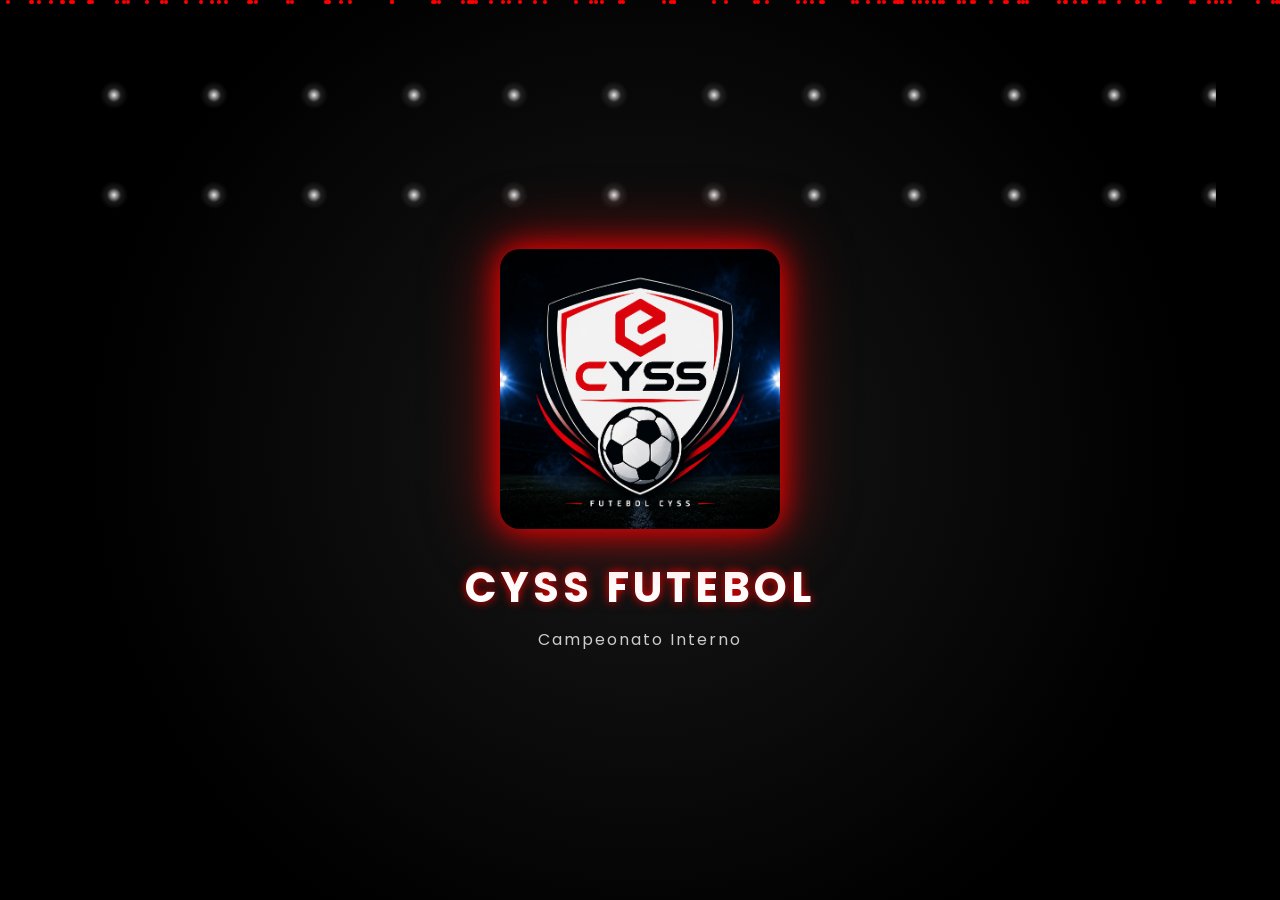
==== index.html @ ac446263 "Update index.html" ====
<!DOCTYPE html>
<html lang="pt-br">
<head>
    <meta charset="UTF-8">
    <meta name="viewport" content="width=device-width, initial-scale=1.0, maximum-scale=1.0, user-scalable=yes, viewport-fit=cover">
    <title>CYSS Futebol</title>
    <link href="https://fonts.googleapis.com/css2?family=Poppins:wght@300;400;500;600;700;800&display=swap" rel="stylesheet">
    <style>
        * { margin: 0; padding: 0; box-sizing: border-box; }
        body {
            font-family: 'Poppins', sans-serif;
            background: linear-gradient(135deg, #1a0000 0%, #8b0000 50%, #1a0000 100%);
            min-height: 100vh;
            padding: 16px;
            position: relative;
            overflow-x: hidden;
        }
        
        /* ============================================ */
        /* ANIMAÇÃO DE ABERTURA (INTRO) */
        /* ============================================ */
        #intro {
            position: fixed;
            inset: 0;
            background: #000;
            z-index: 10000;
            display: flex;
            align-items: center;
            justify-content: center;
            overflow: hidden;
            transition: opacity 0.8s ease, visibility 0.8s ease;
        }
        .stadium {
            position: absolute;
            inset: 0;
            background: radial-gradient(circle at center,
                rgba(30,30,30,.8) 0%,
                rgba(0,0,0,1) 70%);
        }
        .lights {
            position: absolute;
            top: 5%;
            left: 50%;
            transform: translateX(-50%);
            width: 90%;
            height: 200px;
            background: radial-gradient(circle,
                rgba(255,255,255,.9) 0%,
                rgba(255,255,255,.1) 10%,
                transparent 20%);
            background-size: 100px 100px;
            animation: lightsOn 1s ease forwards;
            opacity: 0;
        }
        @keyframes lightsOn { to { opacity: 1; } }
        
        .particles { position: absolute; inset: 0; }
        .particle {
            position: absolute;
            width: 4px;
            height: 4px;
            background: #ff0000;
            border-radius: 50%;
            animation: float 3s linear infinite;
        }
        @keyframes float {
            from { transform: translateY(100vh); opacity: 0; }
            20% { opacity: 1; }
            to { transform: translateY(-100px); opacity: 0; }
        }
        
        .ball {
            position: absolute;
            width: 140px;
            height: 140px;
            background: url("https://upload.wikimedia.org/wikipedia/commons/d/d3/Soccerball.svg") center/contain no-repeat;
            animation: shoot 3s forwards;
            z-index: 5;
        }
        @keyframes shoot {
            0% { transform: scale(.3); opacity: 0; }
            20% { transform: scale(1); opacity: 1; }
            60% { transform: scale(1.4) rotate(360deg); }
            100% { transform: scale(12) rotate(1080deg); opacity: 0; }
        }
        
        .flash {
            position: absolute;
            inset: 0;
            background: red;
            opacity: 0;
            animation: explode 1s ease forwards;
            animation-delay: 2.8s;
        }
        @keyframes explode {
            0% { opacity: 0; }
            20% { opacity: .9; }
            100% { opacity: 0; }
        }
        
        .logo-wrapper {
            position: absolute;
            text-align: center;
            opacity: 0;
            animation: showLogo 1s ease forwards;
            animation-delay: 3.2s;
            z-index: 10;
        }
        .logo-anim {
            width: 280px;
            max-width: 70vw;
            filter: drop-shadow(0 0 15px red) drop-shadow(0 0 30px rgba(255,0,0,0.5));
            border-radius: 20px;
        }
        .title-anim {
            color: #fff;
            font-size: 42px;
            font-weight: bold;
            margin-top: 20px;
            letter-spacing: 4px;
            text-shadow: 0 0 10px red;
        }
        .subtitle-anim {
            color: #ccc;
            margin-top: 8px;
            letter-spacing: 2px;
        }
        @keyframes showLogo {
            from { transform: scale(.5); opacity: 0; }
            to { transform: scale(1); opacity: 1; }
        }
        
        .intro-hidden {
            opacity: 0 !important;
            visibility: hidden !important;
        }
        
        /* ============================================ */
        /* CONTEÚDO PRINCIPAL (MENU) */
        /* ============================================ */
        .container {
            max-width: 1000px;
            margin: 0 auto;
            position: relative;
            z-index: 1;
        }
        .header { text-align: center; margin-bottom: 40px; }
        .logo-area {
            display: inline-flex;
            align-items: center;
            gap: 12px;
            background: rgba(0, 0, 0, 0.4);
            padding: 12px 24px;
            border-radius: 60px;
            margin-bottom: 20px;
            border: 2px solid rgba(255, 215, 0, 0.3);
            backdrop-filter: blur(5px);
            cursor: pointer;
            transition: transform 0.2s;
        }
        .logo-area:active { transform: scale(0.98); }
        .logo { max-width: 50px; height: auto; border-radius: 12px; }
        h1 { color: white; font-size: 1.5em; text-shadow: 2px 2px 4px rgba(0,0,0,0.3); }
        .subtitulo { color: #ffcccc; text-align: center; font-size: 0.85em; }
        
        .menu {
            display: flex;
            flex-direction: column;
            gap: 20px;
            margin-top: 30px;
        }
        .menu-card {
            background: rgba(255, 255, 255, 0.95);
            border-radius: 20px;
            padding: 28px 20px;
            text-align: center;
            cursor: pointer;
            transition: all 0.3s ease;
            box-shadow: 0 8px 32px rgba(0, 0, 0, 0.2);
            border: 1px solid rgba(255, 255, 255, 0.2);
            -webkit-tap-highlight-color: transparent;
        }
        .menu-card:active { transform: scale(0.98); }
        .menu-icon { font-size: 3.5em; margin-bottom: 15px; }
        .menu-card h2 { color: #8b0000; margin-bottom: 10px; font-size: 1.3em; }
        .menu-card p { color: #666; font-size: 0.85em; line-height: 1.4; }
        .footer {
            text-align: center;
            margin-top: 40px;
            padding: 16px;
            color: rgba(255, 255, 255, 0.6);
            font-size: 0.7em;
        }
        
        /* Conteúdo principal começa invisível */
        .main-content {
            opacity: 0;
            transition: opacity 0.5s ease;
        }
        .main-content.visible {
            opacity: 1;
        }
        
        @media (min-width: 768px) {
            body { padding: 20px; }
            .logo-area { gap: 20px; padding: 15px 30px; }
            .logo { max-width: 60px; }
            h1 { font-size: 1.8em; }
            .menu { flex-direction: row; flex-wrap: wrap; justify-content: center; }
            .menu-card { flex: 1; min-width: 250px; padding: 35px 25px; }
            .menu-icon { font-size: 4em; }
            .menu-card h2 { font-size: 1.5em; }
            .footer { font-size: 0.8em; }
            .title-anim { font-size: 42px; }
        }
    </style>
</head>
<body>
    <!-- TELA DE ABERTURA (INTRO) -->
    <div id="intro">
        <div class="stadium"></div>
        <div class="lights"></div>
        <div class="particles" id="particles"></div>
        <div class="ball"></div>
        <div class="flash"></div>
        <div class="logo-wrapper">
            <img class="logo-anim" src="image.png" alt="CYSS Futebol">
            <div class="title-anim">CYSS FUTEBOL</div>
            <div class="subtitle-anim">Campeonato Interno</div>
        </div>
    </div>

    <!-- CONTEÚDO PRINCIPAL (MENU) -->
    <div class="main-content" id="mainContent">
        <div class="container">
            <div class="header">
                <div class="logo-area" id="logoHome">
                    <img src="image.png" alt="CYSS Futebol" class="logo" onerror="this.style.display='none'">
                    <h1>⚽ CYSS FUTEBOL</h1>
                </div>
                <p class="subtitulo">Sistema de gestão de partidas e avaliações</p>
            </div>

            <div class="menu">
                <div class="menu-card" id="btnNovaPartida">
                    <div class="menu-icon">📅</div>
                    <h2>Nova Partida</h2>
                    <p>Criar uma nova partida, adicionar jogadores e sortear os times</p>
                </div>

                <div class="menu-card" id="btnAvaliar">
                    <div class="menu-icon">⭐</div>
                    <h2>Avaliar Partidas</h2>
                    <p>Mensalistas: faça login e avalie os jogadores das partidas</p>
                </div>

                <div class="menu-card" id="btnRanking">
                    <div class="menu-icon">🏆</div>
                    <h2>Ranking Geral</h2>
                    <p>Veja o acumulado de estrelas de todos os jogadores</p>
                </div>
            </div>

            <div class="footer">
                <p>CYSS FUTEBOL | Goleiros sempre em times diferentes | Avaliações por partida</p>
            </div>
        </div>
    </div>

    <script>
        // Criar partículas da animação
        const container = document.getElementById('particles');
        for (let i = 0; i < 120; i++) {
            const p = document.createElement('div');
            p.className = 'particle';
            p.style.left = Math.random() * 100 + '%';
            p.style.animationDelay = (Math.random() * 3) + 's';
            p.style.animationDuration = (2 + Math.random() * 3) + 's';
            container.appendChild(p);
        }

        // Controle de primeiro acesso usando localStorage
        const jaVisitou = localStorage.getItem('cyss_visitou');
        const intro = document.getElementById('intro');
        const mainContent = document.getElementById('mainContent');

        function mostrarConteudo() {
            mainContent.classList.add('visible');
        }

        function esconderIntro() {
            intro.classList.add('intro-hidden');
            mostrarConteudo();
        }

        if (jaVisitou) {
            // Já visitou antes - esconde intro imediatamente
            intro.style.display = 'none';
            mostrarConteudo();
        } else {
            // Primeira visita - mostra animação
            localStorage.setItem('cyss_visitou', 'true');
            
            // Após a animação, esconder intro e mostrar conteúdo
            setTimeout(() => {
                esconderIntro();
            }, 5000);
        }

        // Eventos dos botões do menu
        document.getElementById('btnNovaPartida').addEventListener('click', () => {
            window.location.href = 'nova-partida.html';
        });
        document.getElementById('btnAvaliar').addEventListener('click', () => {
            window.location.href = 'avaliar.html';
        });
        document.getElementById('btnRanking').addEventListener('click', () => {
            window.location.href = 'ranking.html';
        });
        document.getElementById('logoHome').addEventListener('click', () => {
            window.location.href = 'index.html';
        });
    </script>
</body>
</html>
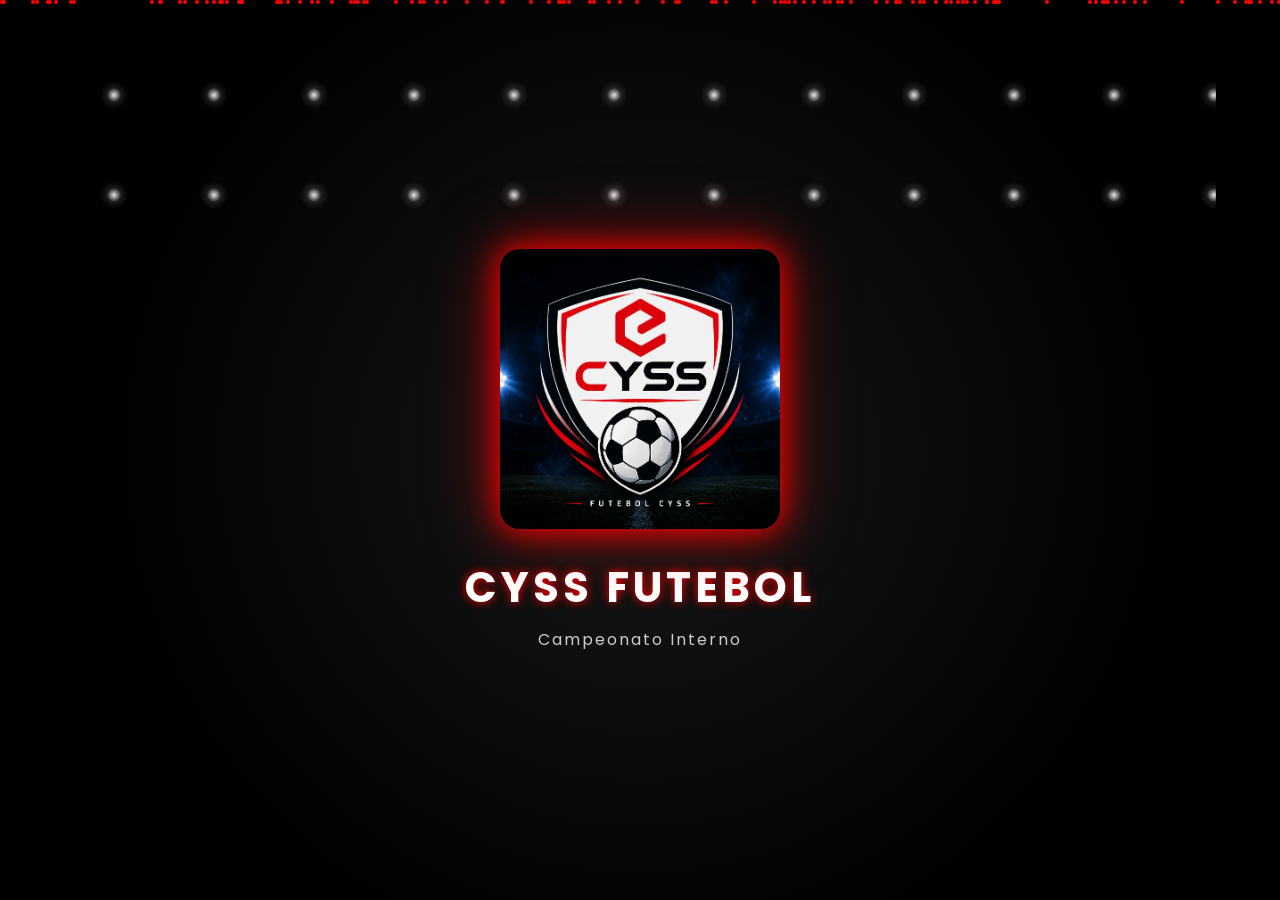
==== commit 91898461: "Update index.html" ====
--- a/index.html
+++ b/index.html
@@ -16,9 +16,7 @@
             overflow-x: hidden;
         }
         
-        /* ============================================ */
-        /* ANIMAÇÃO DE ABERTURA (INTRO) */
-        /* ============================================ */
+        /* ANIMAÇÃO DE ABERTURA */
         #intro {
             position: fixed;
             inset: 0;
@@ -135,9 +133,7 @@
             visibility: hidden !important;
         }
         
-        /* ============================================ */
-        /* CONTEÚDO PRINCIPAL (MENU) */
-        /* ============================================ */
+        /* CONTEÚDO PRINCIPAL */
         .container {
             max-width: 1000px;
             margin: 0 auto;
@@ -192,7 +188,6 @@
             font-size: 0.7em;
         }
         
-        /* Conteúdo principal começa invisível */
         .main-content {
             opacity: 0;
             transition: opacity 0.5s ease;
@@ -201,7 +196,22 @@
             opacity: 1;
         }
         
-        @media (min-width: 768px) {
+        /* MODO RETRATO (VERTICAL) - CORREÇÕES */
+        @media (orientation: portrait) {
+            body { padding: 12px; }
+            .logo-area { padding: 10px 16px; gap: 8px; }
+            .logo { max-width: 40px; }
+            h1 { font-size: 1.2em; }
+            .menu-card { padding: 20px 16px; }
+            .menu-icon { font-size: 2.8em; }
+            .menu-card h2 { font-size: 1.1em; }
+            .menu-card p { font-size: 0.75em; }
+            .footer { font-size: 0.6em; margin-top: 30px; }
+            .title-anim { font-size: 28px; }
+            .logo-anim { width: 200px; }
+        }
+        
+        @media (min-width: 768px) and (orientation: landscape) {
             body { padding: 20px; }
             .logo-area { gap: 20px; padding: 15px 30px; }
             .logo { max-width: 60px; }
@@ -216,7 +226,6 @@
     </style>
 </head>
 <body>
-    <!-- TELA DE ABERTURA (INTRO) -->
     <div id="intro">
         <div class="stadium"></div>
         <div class="lights"></div>
@@ -230,7 +239,6 @@
         </div>
     </div>
 
-    <!-- CONTEÚDO PRINCIPAL (MENU) -->
     <div class="main-content" id="mainContent">
         <div class="container">
             <div class="header">
@@ -268,7 +276,6 @@
     </div>
 
     <script>
-        // Criar partículas da animação
         const container = document.getElementById('particles');
         for (let i = 0; i < 120; i++) {
             const p = document.createElement('div');
@@ -279,7 +286,6 @@
             container.appendChild(p);
         }
 
-        // Controle de primeiro acesso usando localStorage
         const jaVisitou = localStorage.getItem('cyss_visitou');
         const intro = document.getElementById('intro');
         const mainContent = document.getElementById('mainContent');
@@ -294,20 +300,13 @@
         }
 
         if (jaVisitou) {
-            // Já visitou antes - esconde intro imediatamente
             intro.style.display = 'none';
             mostrarConteudo();
         } else {
-            // Primeira visita - mostra animação
             localStorage.setItem('cyss_visitou', 'true');
-            
-            // Após a animação, esconder intro e mostrar conteúdo
-            setTimeout(() => {
-                esconderIntro();
-            }, 5000);
-        }
-
-        // Eventos dos botões do menu
+            setTimeout(() => { esconderIntro(); }, 5000);
+        }
+
         document.getElementById('btnNovaPartida').addEventListener('click', () => {
             window.location.href = 'nova-partida.html';
         });
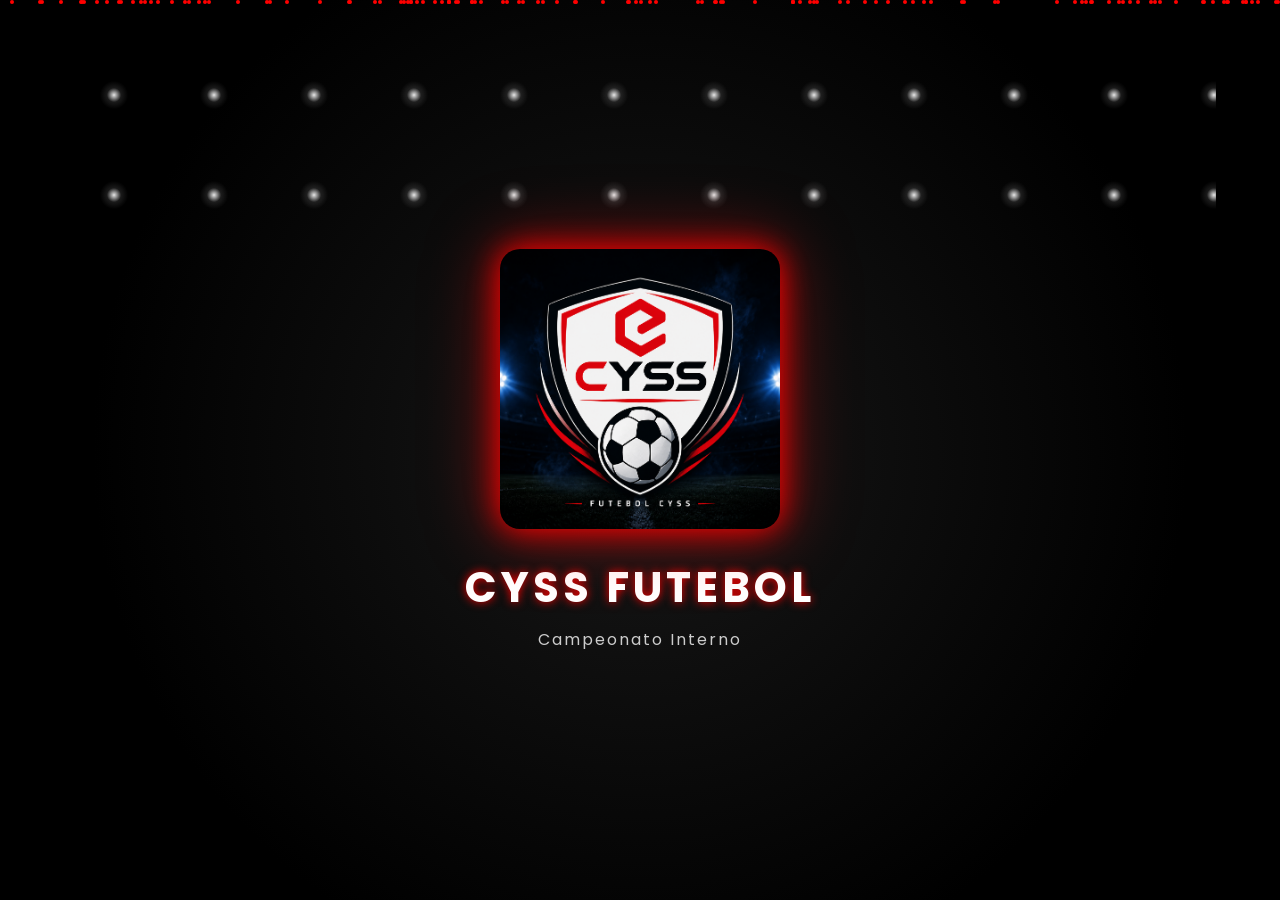
==== commit 567bc158: "Create index.html" ====
--- a/index.html
+++ b/index.html
@@ -140,6 +140,30 @@
             position: relative;
             z-index: 1;
         }
+        
+        /* BOTÃO ADMIN DISCRETO */
+        .admin-link {
+            position: absolute;
+            top: 20px;
+            right: 20px;
+            z-index: 100;
+            background: rgba(0, 0, 0, 0.5);
+            backdrop-filter: blur(5px);
+            padding: 6px 12px;
+            border-radius: 30px;
+            font-size: 0.7em;
+            color: rgba(255, 255, 255, 0.7);
+            text-decoration: none;
+            transition: all 0.3s;
+            cursor: pointer;
+            border: 1px solid rgba(255, 255, 255, 0.2);
+        }
+        .admin-link:hover {
+            background: rgba(139, 0, 0, 0.7);
+            color: white;
+            border-color: rgba(255, 215, 0, 0.5);
+        }
+        
         .header { text-align: center; margin-bottom: 40px; }
         .logo-area {
             display: inline-flex;
@@ -196,23 +220,9 @@
             opacity: 1;
         }
         
-        /* MODO RETRATO (VERTICAL) - CORREÇÕES */
-        @media (orientation: portrait) {
-            body { padding: 12px; }
-            .logo-area { padding: 10px 16px; gap: 8px; }
-            .logo { max-width: 40px; }
-            h1 { font-size: 1.2em; }
-            .menu-card { padding: 20px 16px; }
-            .menu-icon { font-size: 2.8em; }
-            .menu-card h2 { font-size: 1.1em; }
-            .menu-card p { font-size: 0.75em; }
-            .footer { font-size: 0.6em; margin-top: 30px; }
-            .title-anim { font-size: 28px; }
-            .logo-anim { width: 200px; }
-        }
-        
-        @media (min-width: 768px) and (orientation: landscape) {
+        @media (min-width: 768px) {
             body { padding: 20px; }
+            .admin-link { top: 30px; right: 30px; padding: 8px 16px; font-size: 0.8em; }
             .logo-area { gap: 20px; padding: 15px 30px; }
             .logo { max-width: 60px; }
             h1 { font-size: 1.8em; }
@@ -223,9 +233,14 @@
             .footer { font-size: 0.8em; }
             .title-anim { font-size: 42px; }
         }
+        
+        @media (orientation: portrait) {
+            .admin-link { top: 10px; right: 10px; padding: 4px 10px; font-size: 0.65em; }
+        }
     </style>
 </head>
 <body>
+    <!-- TELA DE ABERTURA (INTRO) -->
     <div id="intro">
         <div class="stadium"></div>
         <div class="lights"></div>
@@ -239,8 +254,12 @@
         </div>
     </div>
 
+    <!-- CONTEÚDO PRINCIPAL (MENU) -->
     <div class="main-content" id="mainContent">
         <div class="container">
+            <!-- BOTÃO ADMIN DISCRETO -->
+            <div class="admin-link" id="btnAdmin">🔧 Admin</div>
+            
             <div class="header">
                 <div class="logo-area" id="logoHome">
                     <img src="image.png" alt="CYSS Futebol" class="logo" onerror="this.style.display='none'">
@@ -276,6 +295,7 @@
     </div>
 
     <script>
+        // Criar partículas da animação
         const container = document.getElementById('particles');
         for (let i = 0; i < 120; i++) {
             const p = document.createElement('div');
@@ -286,6 +306,7 @@
             container.appendChild(p);
         }
 
+        // Controle de primeiro acesso
         const jaVisitou = localStorage.getItem('cyss_visitou');
         const intro = document.getElementById('intro');
         const mainContent = document.getElementById('mainContent');
@@ -307,6 +328,7 @@
             setTimeout(() => { esconderIntro(); }, 5000);
         }
 
+        // Eventos dos botões
         document.getElementById('btnNovaPartida').addEventListener('click', () => {
             window.location.href = 'nova-partida.html';
         });
@@ -318,6 +340,11 @@
         });
         document.getElementById('logoHome').addEventListener('click', () => {
             window.location.href = 'index.html';
+        });
+        
+        // Botão Admin
+        document.getElementById('btnAdmin').addEventListener('click', () => {
+            window.location.href = 'admin.html';
         });
     </script>
 </body>
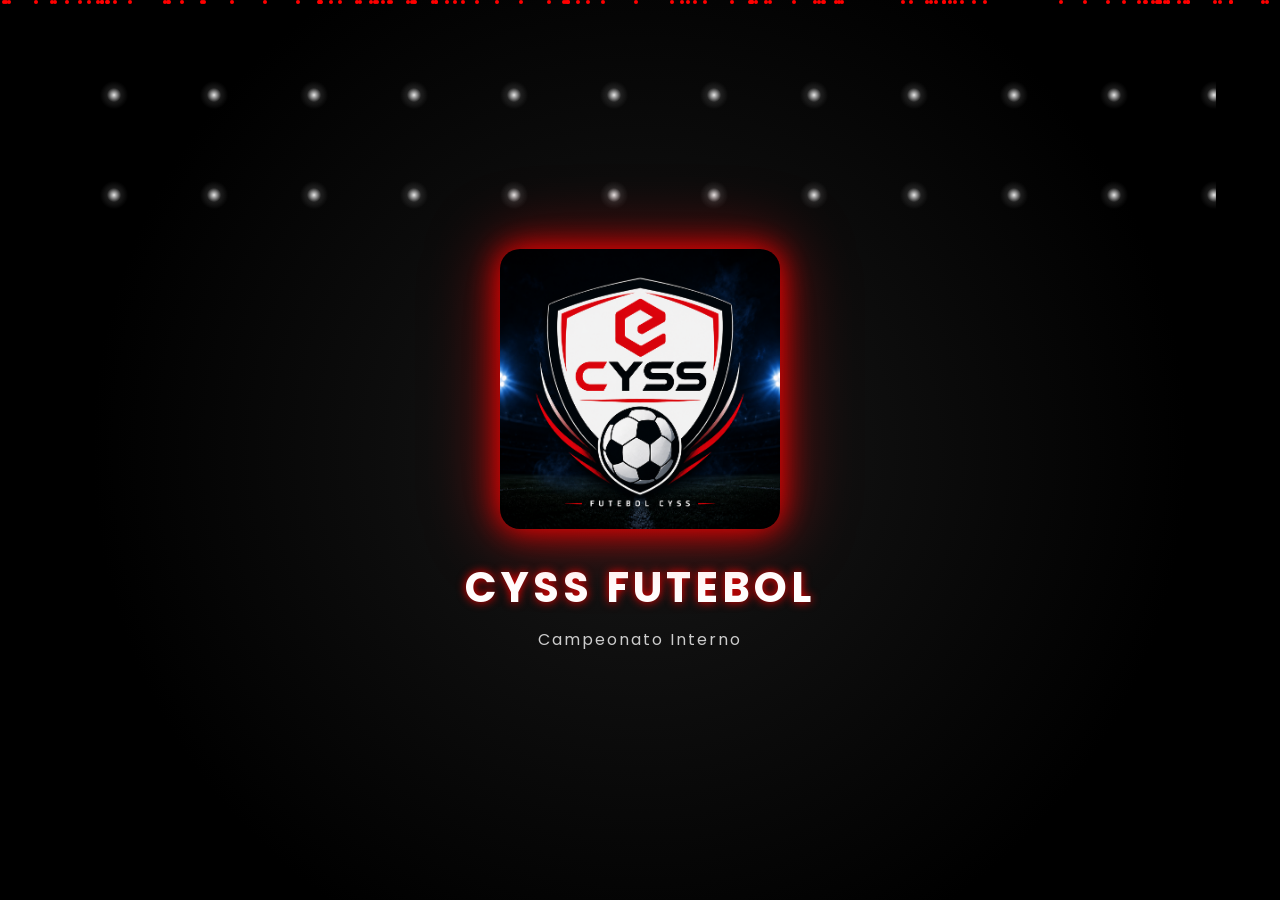
==== commit add5f002: "Update index.html" ====
--- a/index.html
+++ b/index.html
@@ -289,7 +289,7 @@
             </div>
 
             <div class="footer">
-                <p>CYSS FUTEBOL | Goleiros sempre em times diferentes | Avaliações por partida</p>
+                <p>CYSS FUTEBOL | Projeto em Fase de testes</p>
             </div>
         </div>
     </div>
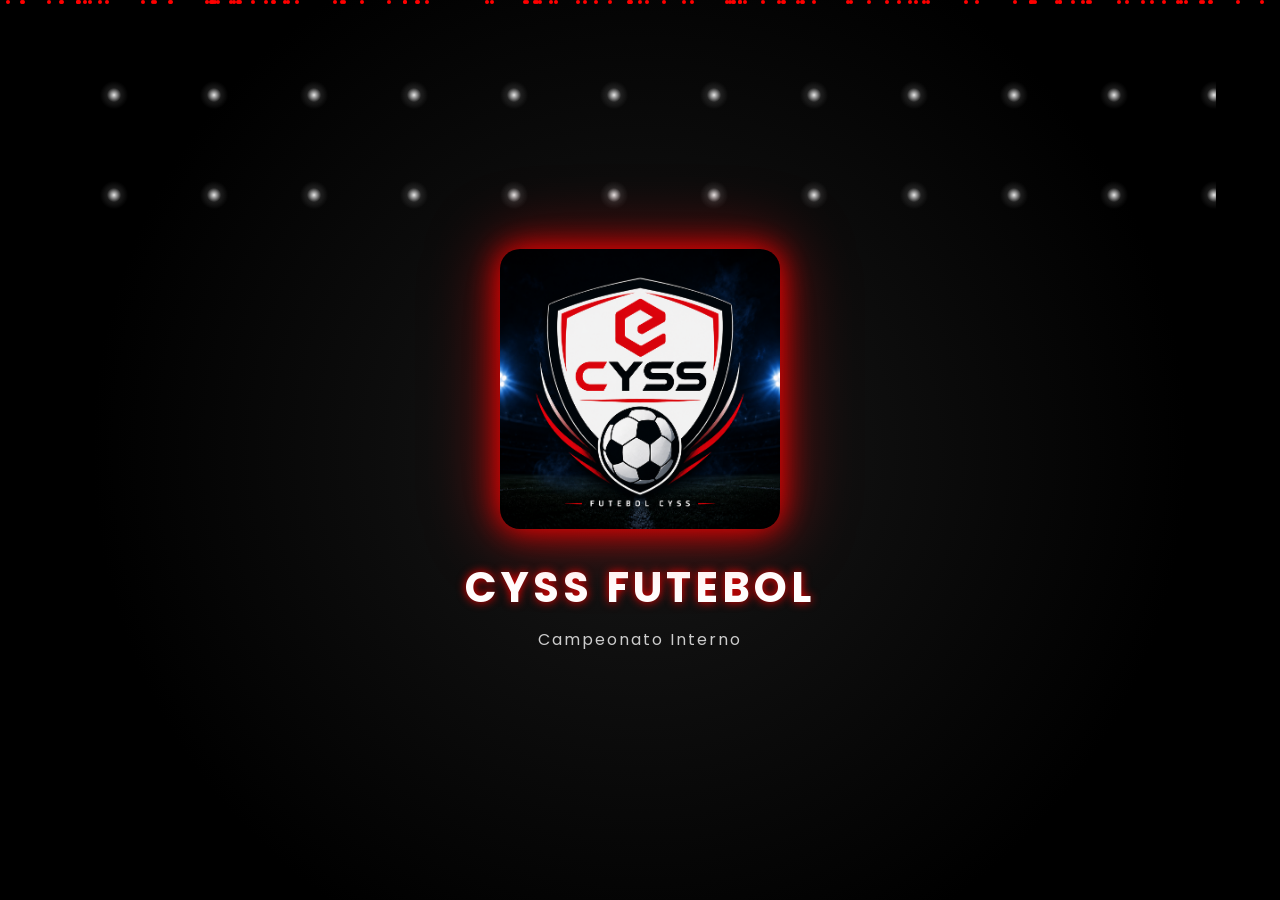
==== commit ac358fd2: "Update index.html" ====
--- a/index.html
+++ b/index.html
@@ -141,29 +141,6 @@
             z-index: 1;
         }
         
-        /* BOTÃO ADMIN DISCRETO */
-        .admin-link {
-            position: absolute;
-            top: 20px;
-            right: 20px;
-            z-index: 100;
-            background: rgba(0, 0, 0, 0.5);
-            backdrop-filter: blur(5px);
-            padding: 6px 12px;
-            border-radius: 30px;
-            font-size: 0.7em;
-            color: rgba(255, 255, 255, 0.7);
-            text-decoration: none;
-            transition: all 0.3s;
-            cursor: pointer;
-            border: 1px solid rgba(255, 255, 255, 0.2);
-        }
-        .admin-link:hover {
-            background: rgba(139, 0, 0, 0.7);
-            color: white;
-            border-color: rgba(255, 215, 0, 0.5);
-        }
-        
         .header { text-align: center; margin-bottom: 40px; }
         .logo-area {
             display: inline-flex;
@@ -222,7 +199,6 @@
         
         @media (min-width: 768px) {
             body { padding: 20px; }
-            .admin-link { top: 30px; right: 30px; padding: 8px 16px; font-size: 0.8em; }
             .logo-area { gap: 20px; padding: 15px 30px; }
             .logo { max-width: 60px; }
             h1 { font-size: 1.8em; }
@@ -231,11 +207,12 @@
             .menu-icon { font-size: 4em; }
             .menu-card h2 { font-size: 1.5em; }
             .footer { font-size: 0.8em; }
-            .title-anim { font-size: 42px; }
         }
         
         @media (orientation: portrait) {
-            .admin-link { top: 10px; right: 10px; padding: 4px 10px; font-size: 0.65em; }
+            .menu-card { padding: 20px 16px; }
+            .menu-icon { font-size: 2.8em; }
+            .menu-card h2 { font-size: 1.1em; }
         }
     </style>
 </head>
@@ -257,9 +234,6 @@
     <!-- CONTEÚDO PRINCIPAL (MENU) -->
     <div class="main-content" id="mainContent">
         <div class="container">
-            <!-- BOTÃO ADMIN DISCRETO -->
-            <div class="admin-link" id="btnAdmin">🔧 Admin</div>
-            
             <div class="header">
                 <div class="logo-area" id="logoHome">
                     <img src="image.png" alt="CYSS Futebol" class="logo" onerror="this.style.display='none'">
@@ -269,12 +243,6 @@
             </div>
 
             <div class="menu">
-                <div class="menu-card" id="btnNovaPartida">
-                    <div class="menu-icon">📅</div>
-                    <h2>Nova Partida</h2>
-                    <p>Criar uma nova partida, adicionar jogadores e sortear os times</p>
-                </div>
-
                 <div class="menu-card" id="btnAvaliar">
                     <div class="menu-icon">⭐</div>
                     <h2>Avaliar Partidas</h2>
@@ -286,10 +254,22 @@
                     <h2>Ranking Geral</h2>
                     <p>Veja o acumulado de estrelas de todos os jogadores</p>
                 </div>
+
+                <div class="menu-card" id="btnAdmin">
+                    <div class="menu-icon">🔧</div>
+                    <h2>Administração</h2>
+                    <p>Acesso restrito para organizadores e gestores do sistema</p>
+                </div>
+
+                <div class="menu-card" id="btnRegras">
+                    <div class="menu-icon">📋</div>
+                    <h2>Regras do Sistema</h2>
+                    <p>Entenda como funciona o sorteio de times, cálculo de força e avaliações</p>
+                </div>
             </div>
 
             <div class="footer">
-                <p>CYSS FUTEBOL | Projeto em Fase de testes</p>
+                <p>CYSS FUTEBOL | Goleiros sempre em times diferentes | Avaliações por partida</p>
             </div>
         </div>
     </div>
@@ -306,7 +286,6 @@
             container.appendChild(p);
         }
 
-        // Controle de primeiro acesso
         const jaVisitou = localStorage.getItem('cyss_visitou');
         const intro = document.getElementById('intro');
         const mainContent = document.getElementById('mainContent');
@@ -329,22 +308,20 @@
         }
 
         // Eventos dos botões
-        document.getElementById('btnNovaPartida').addEventListener('click', () => {
-            window.location.href = 'nova-partida.html';
-        });
         document.getElementById('btnAvaliar').addEventListener('click', () => {
             window.location.href = 'avaliar.html';
         });
         document.getElementById('btnRanking').addEventListener('click', () => {
             window.location.href = 'ranking.html';
         });
+        document.getElementById('btnAdmin').addEventListener('click', () => {
+            window.location.href = 'admin.html';
+        });
+        document.getElementById('btnRegras').addEventListener('click', () => {
+            window.location.href = 'regras.html';
+        });
         document.getElementById('logoHome').addEventListener('click', () => {
             window.location.href = 'index.html';
-        });
-        
-        // Botão Admin
-        document.getElementById('btnAdmin').addEventListener('click', () => {
-            window.location.href = 'admin.html';
         });
     </script>
 </body>
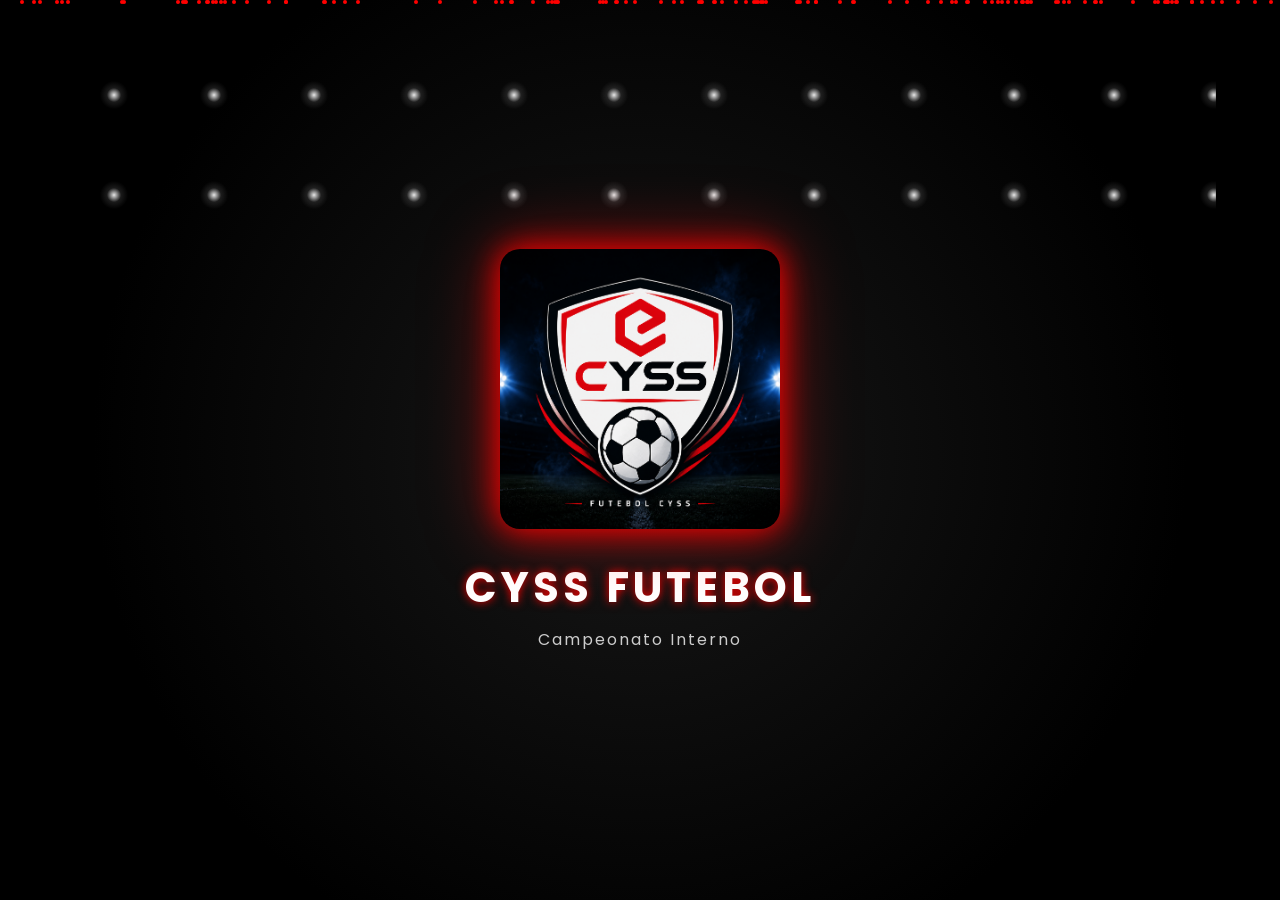
==== commit f2d1f070: "Update index.html" ====
--- a/index.html
+++ b/index.html
@@ -260,7 +260,12 @@
                     <h2>Administração</h2>
                     <p>Acesso restrito para organizadores e gestores do sistema</p>
                 </div>
-
+                <!-- Adicione um botão na página inicial -->
+<div class="menu-card" id="btnModoConvidado" style="background: rgba(255,255,255,0.8); border: 2px solid #8b0000;">
+    <div class="menu-icon">👁️</div>
+    <h2>Visualizar como Convidado</h2>
+    <p>Acesse o sistema com permissão apenas de leitura (sem criar ou editar)</p>
+</div>
                 <div class="menu-card" id="btnRegras">
                     <div class="menu-icon">📋</div>
                     <h2>Regras do Sistema</h2>
@@ -323,6 +328,11 @@
         document.getElementById('logoHome').addEventListener('click', () => {
             window.location.href = 'index.html';
         });
+        // Evento do botão
+        document.getElementById('btnModoConvidado').addEventListener('click', () => {
+        localStorage.setItem('modoConvidado', 'true');
+            window.location.href = 'avaliar.html';
+        });
     </script>
 </body>
 </html>
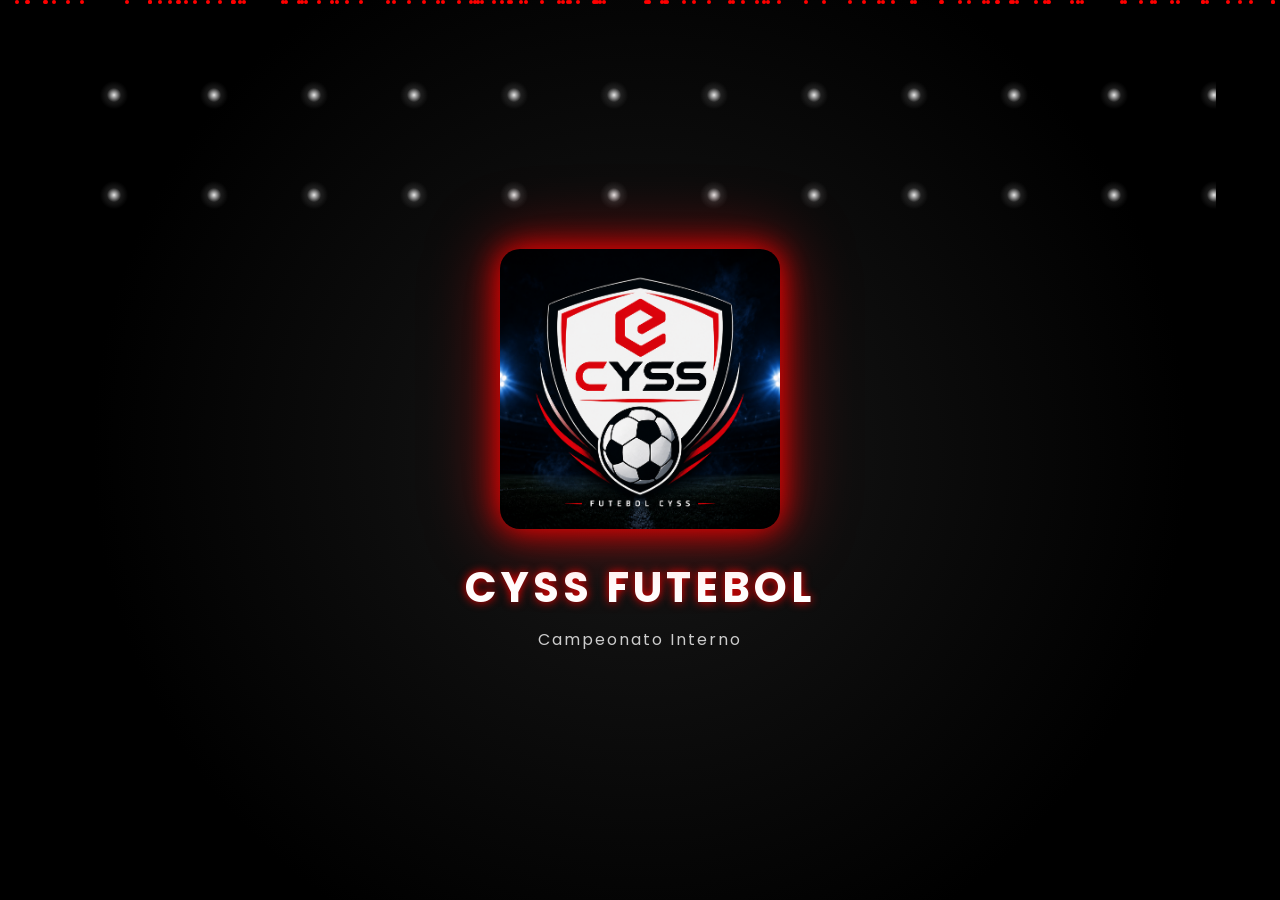
==== commit a70300ee: "Update index.html" ====
--- a/index.html
+++ b/index.html
@@ -16,7 +16,6 @@
             overflow-x: hidden;
         }
         
-        /* ANIMAÇÃO DE ABERTURA */
         #intro {
             position: fixed;
             inset: 0;
@@ -133,7 +132,6 @@
             visibility: hidden !important;
         }
         
-        /* CONTEÚDO PRINCIPAL */
         .container {
             max-width: 1000px;
             margin: 0 auto;
@@ -181,6 +179,12 @@
         .menu-icon { font-size: 3.5em; margin-bottom: 15px; }
         .menu-card h2 { color: #8b0000; margin-bottom: 10px; font-size: 1.3em; }
         .menu-card p { color: #666; font-size: 0.85em; line-height: 1.4; }
+        
+        .menu-card-convidado {
+            background: rgba(255, 255, 255, 0.9);
+            border: 2px solid #8b0000;
+        }
+        
         .footer {
             text-align: center;
             margin-top: 40px;
@@ -217,7 +221,6 @@
     </style>
 </head>
 <body>
-    <!-- TELA DE ABERTURA (INTRO) -->
     <div id="intro">
         <div class="stadium"></div>
         <div class="lights"></div>
@@ -231,7 +234,6 @@
         </div>
     </div>
 
-    <!-- CONTEÚDO PRINCIPAL (MENU) -->
     <div class="main-content" id="mainContent">
         <div class="container">
             <div class="header">
@@ -255,17 +257,18 @@
                     <p>Veja o acumulado de estrelas de todos os jogadores</p>
                 </div>
 
+                <div class="menu-card menu-card-convidado" id="btnModoConvidado">
+                    <div class="menu-icon">👁️</div>
+                    <h2>Visualizar como Convidado</h2>
+                    <p>Acesse o sistema em modo de leitura (sem criar ou editar)</p>
+                </div>
+
                 <div class="menu-card" id="btnAdmin">
                     <div class="menu-icon">🔧</div>
                     <h2>Administração</h2>
                     <p>Acesso restrito para organizadores e gestores do sistema</p>
                 </div>
-                <!-- Adicione um botão na página inicial -->
-<div class="menu-card" id="btnModoConvidado" style="background: rgba(255,255,255,0.8); border: 2px solid #8b0000;">
-    <div class="menu-icon">👁️</div>
-    <h2>Visualizar como Convidado</h2>
-    <p>Acesse o sistema com permissão apenas de leitura (sem criar ou editar)</p>
-</div>
+
                 <div class="menu-card" id="btnRegras">
                     <div class="menu-icon">📋</div>
                     <h2>Regras do Sistema</h2>
@@ -280,7 +283,6 @@
     </div>
 
     <script>
-        // Criar partículas da animação
         const container = document.getElementById('particles');
         for (let i = 0; i < 120; i++) {
             const p = document.createElement('div');
@@ -312,7 +314,6 @@
             setTimeout(() => { esconderIntro(); }, 5000);
         }
 
-        // Eventos dos botões
         document.getElementById('btnAvaliar').addEventListener('click', () => {
             window.location.href = 'avaliar.html';
         });
@@ -328,9 +329,10 @@
         document.getElementById('logoHome').addEventListener('click', () => {
             window.location.href = 'index.html';
         });
-        // Evento do botão
+        
+        // Botão Modo Convidado
         document.getElementById('btnModoConvidado').addEventListener('click', () => {
-        localStorage.setItem('modoConvidado', 'true');
+            localStorage.setItem('modoConvidado', 'true');
             window.location.href = 'avaliar.html';
         });
     </script>
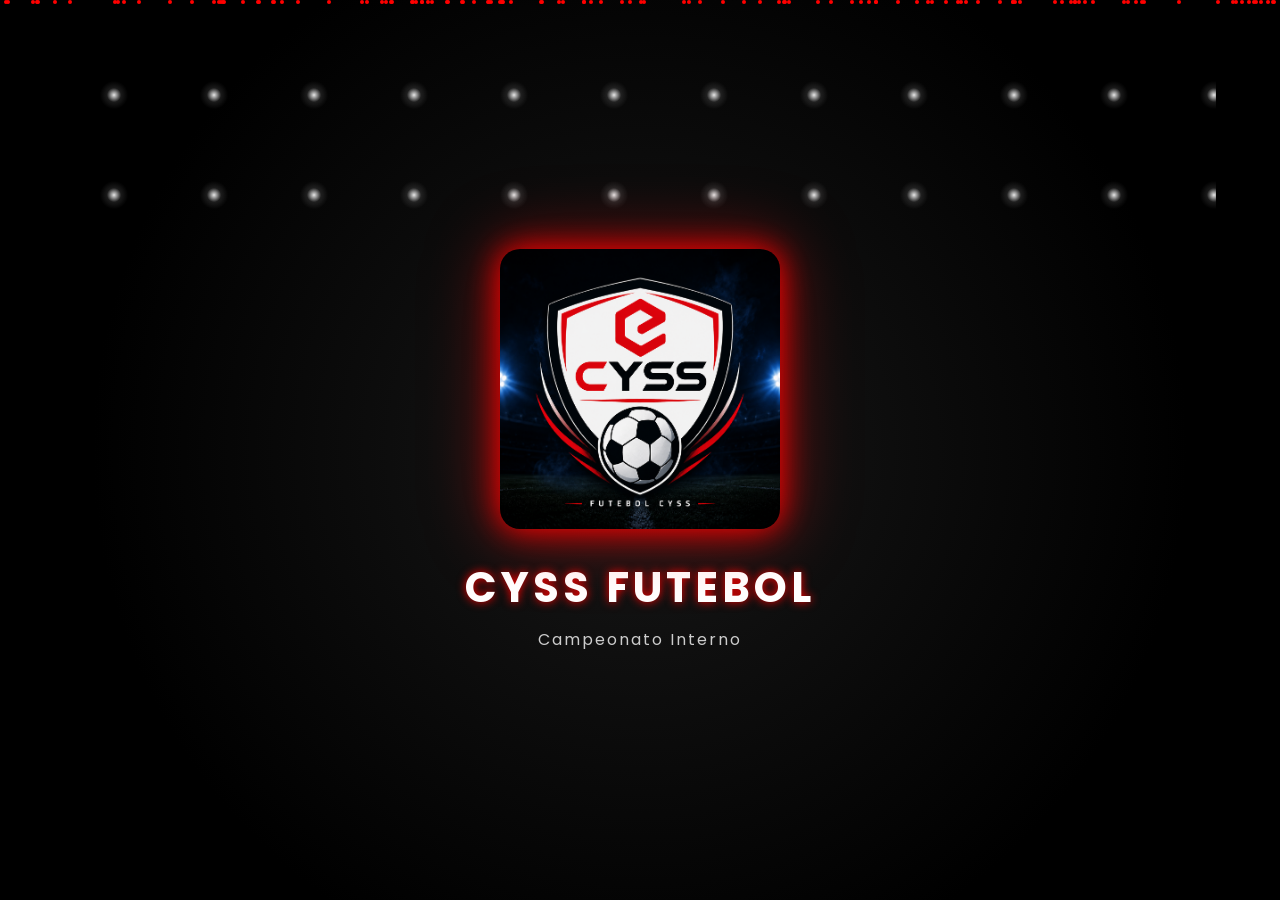
==== commit 1a25bcec: "Update index.html" ====
--- a/index.html
+++ b/index.html
@@ -180,11 +180,6 @@
         .menu-card h2 { color: #8b0000; margin-bottom: 10px; font-size: 1.3em; }
         .menu-card p { color: #666; font-size: 0.85em; line-height: 1.4; }
         
-        .menu-card-convidado {
-            background: rgba(255, 255, 255, 0.9);
-            border: 2px solid #8b0000;
-        }
-        
         .footer {
             text-align: center;
             margin-top: 40px;
@@ -257,12 +252,6 @@
                     <p>Veja o acumulado de estrelas de todos os jogadores</p>
                 </div>
 
-                <div class="menu-card menu-card-convidado" id="btnModoConvidado">
-                    <div class="menu-icon">👁️</div>
-                    <h2>Visualizar como Convidado</h2>
-                    <p>Acesse o sistema em modo de leitura (sem criar ou editar)</p>
-                </div>
-
                 <div class="menu-card" id="btnAdmin">
                     <div class="menu-icon">🔧</div>
                     <h2>Administração</h2>
@@ -329,12 +318,6 @@
         document.getElementById('logoHome').addEventListener('click', () => {
             window.location.href = 'index.html';
         });
-        
-        // Botão Modo Convidado
-        document.getElementById('btnModoConvidado').addEventListener('click', () => {
-            localStorage.setItem('modoConvidado', 'true');
-            window.location.href = 'avaliar.html';
-        });
     </script>
 </body>
 </html>
